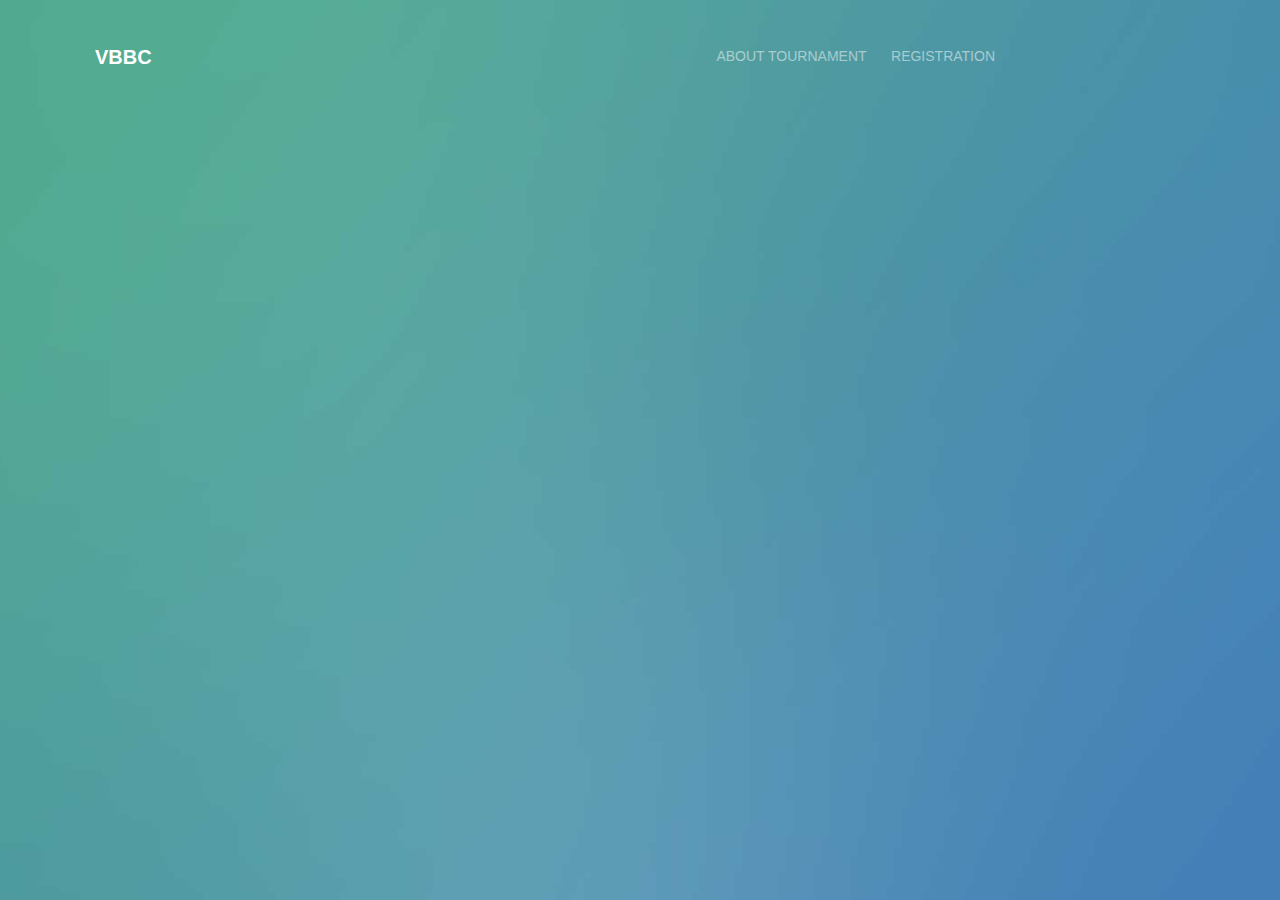
==== index.html @ a7084483 "test" ====
<!DOCTYPE HTML>
<html>
	<head>
	<meta charset="utf-8">
	<meta http-equiv="X-UA-Compatible" content="IE=edge">
	<title>VBBC &mdash; Vijayanagar Ball Badminton Club</title>
	<meta name="viewport" content="width=device-width, initial-scale=1">
	<meta name="description" content="Vijaynagar Ball Badminton Club" />
	<meta name="keywords" content="Vijaynagar, VBBC, Ball Badminton, Club, Vijayanagar Club, Hosahalli, Gandhi Maidan" />
	<meta name="author" content="www.vijaynagarbbc.com" />


	<!-- Animate.css -->
	<link rel="stylesheet" href="css/animate.css">
	<!-- Icomoon Icon Fonts-->
	<link rel="stylesheet" href="css/icomoon.css">
	<!-- Bootstrap  -->
	<link rel="stylesheet" href="css/bootstrap.css">

	<!-- Magnific Popup -->
	<link rel="stylesheet" href="css/magnific-popup.css">

	<!-- Owl Carousel  -->
	<link rel="stylesheet" href="css/owl.carousel.min.css">
	<link rel="stylesheet" href="css/owl.theme.default.min.css">

	<!-- Theme style  -->
	<link rel="stylesheet" href="css/style.css">

	<!-- Modernizr JS -->
	<script src="js/modernizr-2.6.2.min.js"></script>
	<!-- FOR IE9 below -->
	<!--[if lt IE 9]>
	<script src="js/respond.min.js"></script>
	<![endif]-->

	</head>
	<body>

	<div class="gtco-loader"></div>

	<div id="page">
	<nav class="gtco-nav" role="navigation">
		<div class="gtco-container">
			<div class="row">
				<div class="col-xs-2">
					<div id="gtco-logo"><a href="index.html">VBBC</a></div>
				</div>
				<div class="col-xs-8 text-right menu-1">
					<ul>
						<li class="active"><a href="index.html"></a></li>
						<li><a href="about.html">About Tournament</a></li>

						<li><a href="contact.html">Registration</a></li>
					</ul>
				</div>
			</div>
		</div>
	</nav>

	<header id="gtco-header" class="gtco-cover" role="banner" style="background-image:url(images/img_bg_1.jpg); height:100vh">
		<div class="gtco-container">
			<div class="row">
				<div class="col-md-8 col-md-offset-2 text-center">
					<div class="display-t">
						<div class="display-tc animate-box" data-animate-effect="fadeIn">
							<h1>Vijayanagar Ball Badminton Club</h1>
							<h2>cordially invite your team
							to participate  <br> in our State Level Invitation Tournament
						</h2>
							<p><a href="About.html" class="btn btn-default">About Tournament</a></p>
						</div>
					</div>
				</div>
			</div>
		</div>
	</header>


	<div class="gototop js-top">
		<a href="#" class="js-gotop"><i class="icon-arrow-up"></i></a>
	</div>

	<!-- jQuery -->
	<script src="js/jquery.min.js"></script>
	<!-- jQuery Easing -->
	<script src="js/jquery.easing.1.3.js"></script>
	<!-- Bootstrap -->
	<script src="js/bootstrap.min.js"></script>
	<!-- Waypoints -->
	<script src="js/jquery.waypoints.min.js"></script>
	<!-- Carousel -->
	<script src="js/owl.carousel.min.js"></script>
	<!-- countTo -->
	<script src="js/jquery.countTo.js"></script>
	<!-- Magnific Popup -->
	<script src="js/jquery.magnific-popup.min.js"></script>
	<script src="js/magnific-popup-options.js"></script>
	<!-- Main -->
	<script src="js/main.js"></script>

	</body>
</html>
---- css/icomoon.css ----
@font-face {
  font-family: 'icomoon';
  src:  url('../fonts/icomoon/icomoon.eot?6iuir');
  src:  url('../fonts/icomoon/icomoon.eot?6iuir#iefix') format('embedded-opentype'),
    url('../fonts/icomoon/icomoon.ttf?6iuir') format('truetype'),
    url('../fonts/icomoon/icomoon.woff?6iuir') format('woff'),
    url('../fonts/icomoon/icomoon.svg?6iuir#icomoon') format('svg');
  font-weight: normal;
  font-style: normal;
}

[class^="icon-"], [class*=" icon-"] {
  /* use !important to prevent issues with browser extensions that change fonts */
  font-family: 'icomoon' !important;
  speak: none;
  font-style: normal;
  font-weight: normal;
  font-variant: normal;
  text-transform: none;
  line-height: 1;

  /* Better Font Rendering =========== */
  -webkit-font-smoothing: antialiased;
  -moz-osx-font-smoothing: grayscale;
}

.icon-eye:before {
  content: "\e000";
}
.icon-paper-clip:before {
  content: "\e001";
}
.icon-mail:before {
  content: "\e002";
}
.icon-toggle:before {
  content: "\e003";
}
.icon-layout:before {
  content: "\e004";
}
.icon-link:before {
  content: "\e005";
}
.icon-bell:before {
  content: "\e006";
}
.icon-lock:before {
  content: "\e007";
}
.icon-unlock:before {
  content: "\e008";
}
.icon-ribbon:before {
  content: "\e009";
}
.icon-image:before {
  content: "\e010";
}
.icon-signal:before {
  content: "\e011";
}
.icon-target:before {
  content: "\e012";
}
.icon-clipboard:before {
  content: "\e013";
}
.icon-clock:before {
  content: "\e014";
}
.icon-watch:before {
  content: "\e015";
}
.icon-air-play:before {
  content: "\e016";
}
.icon-camera:before {
  content: "\e017";
}
.icon-video:before {
  content: "\e018";
}
.icon-disc:before {
  content: "\e019";
}
.icon-printer:before {
  content: "\e020";
}
.icon-monitor:before {
  content: "\e021";
}
.icon-server:before {
  content: "\e022";
}
.icon-cog:before {
  content: "\e023";
}
.icon-heart:before {
  content: "\e024";
}
.icon-paragraph:before {
  content: "\e025";
}
.icon-align-justify:before {
  content: "\e026";
}
.icon-align-left:before {
  content: "\e027";
}
.icon-align-center:before {
  content: "\e028";
}
.icon-align-right:before {
  content: "\e029";
}
.icon-book:before {
  content: "\e030";
}
.icon-layers:before {
  content: "\e031";
}
.icon-stack:before {
  content: "\e032";
}
.icon-stack-2:before {
  content: "\e033";
}
.icon-paper:before {
  content: "\e034";
}
.icon-paper-stack:before {
  content: "\e035";
}
.icon-search:before {
  content: "\e036";
}
.icon-zoom-in:before {
  content: "\e037";
}
.icon-zoom-out:before {
  content: "\e038";
}
.icon-reply:before {
  content: "\e039";
}
.icon-circle-plus:before {
  content: "\e040";
}
.icon-circle-minus:before {
  content: "\e041";
}
.icon-circle-check:before {
  content: "\e042";
}
.icon-circle-cross:before {
  content: "\e043";
}
.icon-square-plus:before {
  content: "\e044";
}
.icon-square-minus:before {
  content: "\e045";
}
.icon-square-check:before {
  content: "\e046";
}
.icon-square-cross:before {
  content: "\e047";
}
.icon-microphone:before {
  content: "\e048";
}
.icon-record:before {
  content: "\e049";
}
.icon-skip-back:before {
  content: "\e050";
}
.icon-rewind:before {
  content: "\e051";
}
.icon-play:before {
  content: "\e052";
}
.icon-pause:before {
  content: "\e053";
}
.icon-stop:before {
  content: "\e054";
}
.icon-fast-forward:before {
  content: "\e055";
}
.icon-skip-forward:before {
  content: "\e056";
}
.icon-shuffle:before {
  content: "\e057";
}
.icon-repeat:before {
  content: "\e058";
}
.icon-folder:before {
  content: "\e059";
}
.icon-umbrella:before {
  content: "\e060";
}
.icon-moon:before {
  content: "\e061";
}
.icon-thermometer:before {
  content: "\e062";
}
.icon-drop:before {
  content: "\e063";
}
.icon-sun:before {
  content: "\e064";
}
.icon-cloud:before {
  content: "\e065";
}
.icon-cloud-upload:before {
  content: "\e066";
}
.icon-cloud-download:before {
  content: "\e067";
}
.icon-upload:before {
  content: "\e068";
}
.icon-download:before {
  content: "\e069";
}
.icon-location:before {
  content: "\e070";
}
.icon-location-2:before {
  content: "\e071";
}
.icon-map:before {
  content: "\e072";
}
.icon-battery:before {
  content: "\e073";
}
.icon-head:before {
  content: "\e074";
}
.icon-briefcase:before {
  content: "\e075";
}
.icon-speech-bubble:before {
  content: "\e076";
}
.icon-anchor:before {
  content: "\e077";
}
.icon-globe:before {
  content: "\e078";
}
.icon-box:before {
  content: "\e079";
}
.icon-reload:before {
  content: "\e080";
}
.icon-share:before {
  content: "\e081";
}
.icon-marquee:before {
  content: "\e082";
}
.icon-marquee-plus:before {
  content: "\e083";
}
.icon-marquee-minus:before {
  content: "\e084";
}
.icon-tag:before {
  content: "\e085";
}
.icon-power:before {
  content: "\e086";
}
.icon-command:before {
  content: "\e087";
}
.icon-alt:before {
  content: "\e088";
}
.icon-esc:before {
  content: "\e089";
}
.icon-bar-graph:before {
  content: "\e090";
}
.icon-bar-graph-2:before {
  content: "\e091";
}
.icon-pie-graph:before {
  content: "\e092";
}
.icon-star:before {
  content: "\e093";
}
.icon-arrow-left:before {
  content: "\e094";
}
.icon-arrow-right:before {
  content: "\e095";
}
.icon-arrow-up:before {
  content: "\e096";
}
.icon-arrow-down:before {
  content: "\e097";
}
.icon-volume:before {
  content: "\e098";
}
.icon-mute:before {
  content: "\e099";
}
.icon-content-right:before {
  content: "\e100";
}
.icon-content-left:before {
  content: "\e101";
}
.icon-grid:before {
  content: "\e102";
}
.icon-grid-2:before {
  content: "\e103";
}
.icon-columns:before {
  content: "\e104";
}
.icon-loader:before {
  content: "\e105";
}
.icon-bag:before {
  content: "\e106";
}
.icon-ban:before {
  content: "\e107";
}
.icon-flag:before {
  content: "\e108";
}
.icon-trash:before {
  content: "\e109";
}
.icon-expand:before {
  content: "\e110";
}
.icon-contract:before {
  content: "\e111";
}
.icon-maximize:before {
  content: "\e112";
}
.icon-minimize:before {
  content: "\e113";
}
.icon-plus:before {
  content: "\e114";
}
.icon-minus:before {
  content: "\e115";
}
.icon-check:before {
  content: "\e116";
}
.icon-cross:before {
  content: "\e117";
}
.icon-move:before {
  content: "\e118";
}
.icon-delete:before {
  content: "\e119";
}
.icon-menu:before {
  content: "\e120";
}
.icon-archive:before {
  content: "\e121";
}
.icon-inbox:before {
  content: "\e122";
}
.icon-outbox:before {
  content: "\e123";
}
.icon-file:before {
  content: "\e124";
}
.icon-file-add:before {
  content: "\e125";
}
.icon-file-subtract:before {
  content: "\e126";
}
.icon-help:before {
  content: "\e127";
}
.icon-open:before {
  content: "\e128";
}
.icon-ellipsis:before {
  content: "\e129";
}
.icon-add-to-list:before {
  content: "\e900";
}
.icon-classic-computer:before {
  content: "\e901";
}
.icon-controller-fast-backward:before {
  content: "\e902";
}
.icon-creative-commons-attribution:before {
  content: "\e903";
}
.icon-creative-commons-noderivs:before {
  content: "\e904";
}
.icon-creative-commons-noncommercial-eu:before {
  content: "\e905";
}
.icon-creative-commons-noncommercial-us:before {
  content: "\e906";
}
.icon-creative-commons-public-domain:before {
  content: "\e907";
}
.icon-creative-commons-remix:before {
  content: "\e908";
}
.icon-creative-commons-share:before {
  content: "\e909";
}
.icon-creative-commons-sharealike:before {
  content: "\e90a";
}
.icon-creative-commons:before {
  content: "\e90b";
}
.icon-document-landscape:before {
  content: "\e90c";
}
.icon-remove-user:before {
  content: "\e90d";
}
.icon-warning:before {
  content: "\e90e";
}
.icon-arrow-bold-down:before {
  content: "\e90f";
}
.icon-arrow-bold-left:before {
  content: "\e910";
}
.icon-arrow-bold-right:before {
  content: "\e911";
}
.icon-arrow-bold-up:before {
  content: "\e912";
}
.icon-arrow-down2:before {
  content: "\e913";
}
.icon-arrow-left2:before {
  content: "\e914";
}
.icon-arrow-long-down:before {
  content: "\e915";
}
.icon-arrow-long-left:before {
  content: "\e916";
}
.icon-arrow-long-right:before {
  content: "\e917";
}
.icon-arrow-long-up:before {
  content: "\e918";
}
.icon-arrow-right2:before {
  content: "\e919";
}
.icon-arrow-up2:before {
  content: "\e91a";
}
.icon-arrow-with-circle-down:before {
  content: "\e91b";
}
.icon-arrow-with-circle-left:before {
  content: "\e91c";
}
.icon-arrow-with-circle-right:before {
  content: "\e91d";
}
.icon-arrow-with-circle-up:before {
  content: "\e91e";
}
.icon-bookmark:before {
  content: "\e91f";
}
.icon-bookmarks:before {
  content: "\e920";
}
.icon-chevron-down:before {
  content: "\e921";
}
.icon-chevron-left:before {
  content: "\e922";
}
.icon-chevron-right:before {
  content: "\e923";
}
.icon-chevron-small-down:before {
  content: "\e924";
}
.icon-chevron-small-left:before {
  content: "\e925";
}
.icon-chevron-small-right:before {
  content: "\e926";
}
.icon-chevron-small-up:before {
  content: "\e927";
}
.icon-chevron-thin-down:before {
  content: "\e928";
}
.icon-chevron-thin-left:before {
  content: "\e929";
}
.icon-chevron-thin-right:before {
  content: "\e92a";
}
.icon-chevron-thin-up:before {
  content: "\e92b";
}
.icon-chevron-up:before {
  content: "\e92c";
}
.icon-chevron-with-circle-down:before {
  content: "\e92d";
}
.icon-chevron-with-circle-left:before {
  content: "\e92e";
}
.icon-chevron-with-circle-right:before {
  content: "\e92f";
}
.icon-chevron-with-circle-up:before {
  content: "\e930";
}
.icon-cloud2:before {
  content: "\e931";
}
.icon-controller-fast-forward:before {
  content: "\e932";
}
.icon-controller-jump-to-start:before {
  content: "\e933";
}
.icon-controller-next:before {
  content: "\e934";
}
.icon-controller-paus:before {
  content: "\e935";
}
.icon-controller-play:before {
  content: "\e936";
}
.icon-controller-record:before {
  content: "\e937";
}
.icon-controller-stop:before {
  content: "\e938";
}
.icon-controller-volume:before {
  content: "\e939";
}
.icon-dot-single:before {
  content: "\e93a";
}
.icon-dots-three-horizontal:before {
  content: "\e93b";
}
.icon-dots-three-vertical:before {
  content: "\e93c";
}
.icon-dots-two-horizontal:before {
  content: "\e93d";
}
.icon-dots-two-vertical:before {
  content: "\e93e";
}
.icon-download2:before {
  content: "\e93f";
}
.icon-emoji-flirt:before {
  content: "\e940";
}
.icon-flow-branch:before {
  content: "\e941";
}
.icon-flow-cascade:before {
  content: "\e942";
}
.icon-flow-line:before {
  content: "\e943";
}
.icon-flow-parallel:before {
  content: "\e944";
}
.icon-flow-tree:before {
  content: "\e945";
}
.icon-install:before {
  content: "\e946";
}
.icon-layers2:before {
  content: "\e947";
}
.icon-open-book:before {
  content: "\e948";
}
.icon-resize-100:before {
  content: "\e949";
}
.icon-resize-full-screen:before {
  content: "\e94a";
}
.icon-save:before {
  content: "\e94b";
}
.icon-select-arrows:before {
  content: "\e94c";
}
.icon-sound-mute:before {
  content: "\e94d";
}
.icon-sound:before {
  content: "\e94e";
}
.icon-trash2:before {
  content: "\e94f";
}
.icon-triangle-down:before {
  content: "\e950";
}
.icon-triangle-left:before {
  content: "\e951";
}
.icon-triangle-right:before {
  content: "\e952";
}
.icon-triangle-up:before {
  content: "\e953";
}
.icon-uninstall:before {
  content: "\e954";
}
.icon-upload-to-cloud:before {
  content: "\e955";
}
.icon-upload2:before {
  content: "\e956";
}
.icon-add-user:before {
  content: "\e957";
}
.icon-address:before {
  content: "\e958";
}
.icon-adjust:before {
  content: "\e959";
}
.icon-air:before {
  content: "\e95a";
}
.icon-aircraft-landing:before {
  content: "\e95b";
}
.icon-aircraft-take-off:before {
  content: "\e95c";
}
.icon-aircraft:before {
  content: "\e95d";
}
.icon-align-bottom:before {
  content: "\e95e";
}
.icon-align-horizontal-middle:before {
  content: "\e95f";
}
.icon-align-left2:before {
  content: "\e960";
}
.icon-align-right2:before {
  content: "\e961";
}
.icon-align-top:before {
  content: "\e962";
}
.icon-align-vertical-middle:before {
  content: "\e963";
}
.icon-archive2:before {
  content: "\e964";
}
.icon-area-graph:before {
  content: "\e965";
}
.icon-attachment:before {
  content: "\e966";
}
.icon-awareness-ribbon:before {
  content: "\e967";
}
.icon-back-in-time:before {
  content: "\e968";
}
.icon-back:before {
  content: "\e969";
}
.icon-bar-graph2:before {
  content: "\e96a";
}
.icon-battery2:before {
  content: "\e96b";
}
.icon-beamed-note:before {
  content: "\e96c";
}
.icon-bell2:before {
  content: "\e96d";
}
.icon-blackboard:before {
  content: "\e96e";
}
.icon-block:before {
  content: "\e96f";
}
.icon-book2:before {
  content: "\e970";
}
.icon-bowl:before {
  content: "\e971";
}
.icon-box2:before {
  content: "\e972";
}
.icon-briefcase2:before {
  content: "\e973";
}
.icon-browser:before {
  content: "\e974";
}
.icon-brush:before {
  content: "\e975";
}
.icon-bucket:before {
  content: "\e976";
}
.icon-cake:before {
  content: "\e977";
}
.icon-calculator:before {
  content: "\e978";
}
.icon-calendar:before {
  content: "\e979";
}
.icon-camera2:before {
  content: "\e97a";
}
.icon-ccw:before {
  content: "\e97b";
}
.icon-chat:before {
  content: "\e97c";
}
.icon-check2:before {
  content: "\e97d";
}
.icon-circle-with-cross:before {
  content: "\e97e";
}
.icon-circle-with-minus:before {
  content: "\e97f";
}
.icon-circle-with-plus:before {
  content: "\e980";
}
.icon-circle:before {
  content: "\e981";
}
.icon-circular-graph:before {
  content: "\e982";
}
.icon-clapperboard:before {
  content: "\e983";
}
.icon-clipboard2:before {
  content: "\e984";
}
.icon-clock2:before {
  content: "\e985";
}
.icon-code:before {
  content: "\e986";
}
.icon-cog2:before {
  content: "\e987";
}
.icon-colours:before {
  content: "\e988";
}
.icon-compass:before {
  content: "\e989";
}
.icon-copy:before {
  content: "\e98a";
}
.icon-credit-card:before {
  content: "\e98b";
}
.icon-credit:before {
  content: "\e98c";
}
.icon-cross2:before {
  content: "\e98d";
}
.icon-cup:before {
  content: "\e98e";
}
.icon-cw:before {
  content: "\e98f";
}
.icon-cycle:before {
  content: "\e990";
}
.icon-database:before {
  content: "\e991";
}
.icon-dial-pad:before {
  content: "\e992";
}
.icon-direction:before {
  content: "\e993";
}
.icon-document:before {
  content: "\e994";
}
.icon-documents:before {
  content: "\e995";
}
.icon-drink:before {
  content: "\e996";
}
.icon-drive:before {
  content: "\e997";
}
.icon-drop2:before {
  content: "\e998";
}
.icon-edit:before {
  content: "\e999";
}
.icon-email:before {
  content: "\e99a";
}
.icon-emoji-happy:before {
  content: "\e99b";
}
.icon-emoji-neutral:before {
  content: "\e99c";
}
.icon-emoji-sad:before {
  content: "\e99d";
}
.icon-erase:before {
  content: "\e99e";
}
.icon-eraser:before {
  content: "\e99f";
}
.icon-export:before {
  content: "\e9a0";
}
.icon-eye2:before {
  content: "\e9a1";
}
.icon-feather:before {
  content: "\e9a2";
}
.icon-flag2:before {
  content: "\e9a3";
}
.icon-flash:before {
  content: "\e9a4";
}
.icon-flashlight:before {
  content: "\e9a5";
}
.icon-flat-brush:before {
  content: "\e9a6";
}
.icon-folder-images:before {
  content: "\e9a7";
}
.icon-folder-music:before {
  content: "\e9a8";
}
.icon-folder-video:before {
  content: "\e9a9";
}
.icon-folder2:before {
  content: "\e9aa";
}
.icon-forward:before {
  content: "\e9ab";
}
.icon-funnel:before {
  content: "\e9ac";
}
.icon-game-controller:before {
  content: "\e9ad";
}
.icon-gauge:before {
  content: "\e9ae";
}
.icon-globe2:before {
  content: "\e9af";
}
.icon-graduation-cap:before {
  content: "\e9b0";
}
.icon-grid2:before {
  content: "\e9b1";
}
.icon-hair-cross:before {
  content: "\e9b2";
}
.icon-hand:before {
  content: "\e9b3";
}
.icon-heart-outlined:before {
  content: "\e9b4";
}
.icon-heart2:before {
  content: "\e9b5";
}
.icon-help-with-circle:before {
  content: "\e9b6";
}
.icon-help2:before {
  content: "\e9b7";
}
.icon-home:before {
  content: "\e9b8";
}
.icon-hour-glass:before {
  content: "\e9b9";
}
.icon-image-inverted:before {
  content: "\e9ba";
}
.icon-image2:before {
  content: "\e9bb";
}
.icon-images:before {
  content: "\e9bc";
}
.icon-inbox2:before {
  content: "\e9bd";
}
.icon-infinity:before {
  content: "\e9be";
}
.icon-info-with-circle:before {
  content: "\e9bf";
}
.icon-info:before {
  content: "\e9c0";
}
.icon-key:before {
  content: "\e9c1";
}
.icon-keyboard:before {
  content: "\e9c2";
}
.icon-lab-flask:before {
  content: "\e9c3";
}
.icon-landline:before {
  content: "\e9c4";
}
.icon-language:before {
  content: "\e9c5";
}
.icon-laptop:before {
  content: "\e9c6";
}
.icon-leaf:before {
  content: "\e9c7";
}
.icon-level-down:before {
  content: "\e9c8";
}
.icon-level-up:before {
  content: "\e9c9";
}
.icon-lifebuoy:before {
  content: "\e9ca";
}
.icon-light-bulb:before {
  content: "\e9cb";
}
.icon-light-down:before {
  content: "\e9cc";
}
.icon-light-up:before {
  content: "\e9cd";
}
.icon-line-graph:before {
  content: "\e9ce";
}
.icon-link2:before {
  content: "\e9cf";
}
.icon-list:before {
  content: "\e9d0";
}
.icon-location-pin:before {
  content: "\e9d1";
}
.icon-location2:before {
  content: "\e9d2";
}
.icon-lock-open:before {
  content: "\e9d3";
}
.icon-lock2:before {
  content: "\e9d4";
}
.icon-log-out:before {
  content: "\e9d5";
}
.icon-login:before {
  content: "\e9d6";
}
.icon-loop:before {
  content: "\e9d7";
}
.icon-magnet:before {
  content: "\e9d8";
}
.icon-magnifying-glass:before {
  content: "\e9d9";
}
.icon-mail2:before {
  content: "\e9da";
}
.icon-man:before {
  content: "\e9db";
}
.icon-map2:before {
  content: "\e9dc";
}
.icon-mask:before {
  content: "\e9dd";
}
.icon-medal:before {
  content: "\e9de";
}
.icon-megaphone:before {
  content: "\e9df";
}
.icon-menu2:before {
  content: "\e9e0";
}
.icon-message:before {
  content: "\e9e1";
}
.icon-mic:before {
  content: "\e9e2";
}
.icon-minus2:before {
  content: "\e9e3";
}
.icon-mobile:before {
  content: "\e9e4";
}
.icon-modern-mic:before {
  content: "\e9e5";
}
.icon-moon2:before {
  content: "\e9e6";
}
.icon-mouse:before {
  content: "\e9e7";
}
.icon-music:before {
  content: "\e9e8";
}
.icon-network:before {
  content: "\e9e9";
}
.icon-new-message:before {
  content: "\e9ea";
}
.icon-new:before {
  content: "\e9eb";
}
.icon-news:before {
  content: "\e9ec";
}
.icon-note:before {
  content: "\e9ed";
}
.icon-notification:before {
  content: "\e9ee";
}
.icon-old-mobile:before {
  content: "\e9ef";
}
.icon-old-phone:before {
  content: "\e9f0";
}
.icon-palette:before {
  content: "\e9f1";
}
.icon-paper-plane:before {
  content: "\e9f2";
}
.icon-pencil:before {
  content: "\e9f3";
}
.icon-phone:before {
  content: "\e9f4";
}
.icon-pie-chart:before {
  content: "\e9f5";
}
.icon-pin:before {
  content: "\e9f6";
}
.icon-plus2:before {
  content: "\e9f7";
}
.icon-popup:before {
  content: "\e9f8";
}
.icon-power-plug:before {
  content: "\e9f9";
}
.icon-price-ribbon:before {
  content: "\e9fa";
}
.icon-price-tag:before {
  content: "\e9fb";
}
.icon-print:before {
  content: "\e9fc";
}
.icon-progress-empty:before {
  content: "\e9fd";
}
.icon-progress-full:before {
  content: "\e9fe";
}
.icon-progress-one:before {
  content: "\e9ff";
}
.icon-progress-two:before {
  content: "\ea00";
}
.icon-publish:before {
  content: "\ea01";
}
.icon-quote:before {
  content: "\ea02";
}
.icon-radio:before {
  content: "\ea03";
}
.icon-reply-all:before {
  content: "\ea04";
}
.icon-reply2:before {
  content: "\ea05";
}
.icon-retweet:before {
  content: "\ea06";
}
.icon-rocket:before {
  content: "\ea07";
}
.icon-round-brush:before {
  content: "\ea08";
}
.icon-rss:before {
  content: "\ea09";
}
.icon-ruler:before {
  content: "\ea0a";
}
.icon-scissors:before {
  content: "\ea0b";
}
.icon-share-alternitive:before {
  content: "\ea0c";
}
.icon-share2:before {
  content: "\ea0d";
}
.icon-shareable:before {
  content: "\ea0e";
}
.icon-shield:before {
  content: "\ea0f";
}
.icon-shop:before {
  content: "\ea10";
}
.icon-shopping-bag:before {
  content: "\ea11";
}
.icon-shopping-basket:before {
  content: "\ea12";
}
.icon-shopping-cart:before {
  content: "\ea13";
}
.icon-shuffle2:before {
  content: "\ea14";
}
.icon-signal2:before {
  content: "\ea15";
}
.icon-sound-mix:before {
  content: "\ea16";
}
.icon-sports-club:before {
  content: "\ea17";
}
.icon-spreadsheet:before {
  content: "\ea18";
}
.icon-squared-cross:before {
  content: "\ea19";
}
.icon-squared-minus:before {
  content: "\ea1a";
}
.icon-squared-plus:before {
  content: "\ea1b";
}
.icon-star-outlined:before {
  content: "\ea1c";
}
.icon-star2:before {
  content: "\ea1d";
}
.icon-stopwatch:before {
  content: "\ea1e";
}
.icon-suitcase:before {
  content: "\ea1f";
}
.icon-swap:before {
  content: "\ea20";
}
.icon-sweden:before {
  content: "\ea21";
}
.icon-switch:before {
  content: "\ea22";
}
.icon-tablet:before {
  content: "\ea23";
}
.icon-tag2:before {
  content: "\ea24";
}
.icon-text-document-inverted:before {
  content: "\ea25";
}
.icon-text-document:before {
  content: "\ea26";
}
.icon-text:before {
  content: "\ea27";
}
.icon-thermometer2:before {
  content: "\ea28";
}
.icon-thumbs-down:before {
  content: "\ea29";
}
.icon-thumbs-up:before {
  content: "\ea2a";
}
.icon-thunder-cloud:before {
  content: "\ea2b";
}
.icon-ticket:before {
  content: "\ea2c";
}
.icon-time-slot:before {
  content: "\ea2d";
}
.icon-tools:before {
  content: "\ea2e";
}
.icon-traffic-cone:before {
  content: "\ea2f";
}
.icon-tree:before {
  content: "\ea30";
}
.icon-trophy:before {
  content: "\ea31";
}
.icon-tv:before {
  content: "\ea32";
}
.icon-typing:before {
  content: "\ea33";
}
.icon-unread:before {
  content: "\ea34";
}
.icon-untag:before {
  content: "\ea35";
}
.icon-user:before {
  content: "\ea36";
}
.icon-users:before {
  content: "\ea37";
}
.icon-v-card:before {
  content: "\ea38";
}
.icon-video2:before {
  content: "\ea39";
}
.icon-vinyl:before {
  content: "\ea3a";
}
.icon-voicemail:before {
  content: "\ea3b";
}
.icon-wallet:before {
  content: "\ea3c";
}
.icon-water:before {
  content: "\ea3d";
}
.icon-px-with-circle:before {
  content: "\ea3e";
}
.icon-px:before {
  content: "\ea3f";
}
.icon-basecamp:before {
  content: "\ea40";
}
.icon-behance:before {
  content: "\ea41";
}
.icon-creative-cloud:before {
  content: "\ea42";
}
.icon-dropbox:before {
  content: "\ea43";
}
.icon-evernote:before {
  content: "\ea44";
}
.icon-flattr:before {
  content: "\ea45";
}
.icon-foursquare:before {
  content: "\ea46";
}
.icon-google-drive:before {
  content: "\ea47";
}
.icon-google-hangouts:before {
  content: "\ea48";
}
.icon-grooveshark:before {
  content: "\ea49";
}
.icon-icloud:before {
  content: "\ea4a";
}
.icon-mixi:before {
  content: "\ea4b";
}
.icon-onedrive:before {
  content: "\ea4c";
}
.icon-paypal:before {
  content: "\ea4d";
}
.icon-picasa:before {
  content: "\ea4e";
}
.icon-qq:before {
  content: "\ea4f";
}
.icon-rdio-with-circle:before {
  content: "\ea50";
}
.icon-renren:before {
  content: "\ea51";
}
.icon-scribd:before {
  content: "\ea52";
}
.icon-sina-weibo:before {
  content: "\ea53";
}
.icon-skype-with-circle:before {
  content: "\ea54";
}
.icon-skype:before {
  content: "\ea55";
}
.icon-slideshare:before {
  content: "\ea56";
}
.icon-smashing:before {
  content: "\ea57";
}
.icon-soundcloud:before {
  content: "\ea58";
}
.icon-spotify-with-circle:before {
  content: "\ea59";
}
.icon-spotify:before {
  content: "\ea5a";
}
.icon-swarm:before {
  content: "\ea5b";
}
.icon-vine-with-circle:before {
  content: "\ea5c";
}
.icon-vine:before {
  content: "\ea5d";
}
.icon-vk-alternitive:before {
  content: "\ea5e";
}
.icon-vk-with-circle:before {
  content: "\ea5f";
}
.icon-vk:before {
  content: "\ea60";
}
.icon-xing-with-circle:before {
  content: "\ea61";
}
.icon-xing:before {
  content: "\ea62";
}
.icon-yelp:before {
  content: "\ea63";
}
.icon-dribbble-with-circle:before {
  content: "\ea64";
}
.icon-dribbble:before {
  content: "\ea65";
}
.icon-facebook-with-circle:before {
  content: "\ea66";
}
.icon-facebook:before {
  content: "\ea67";
}
.icon-flickr-with-circle:before {
  content: "\ea68";
}
.icon-flickr:before {
  content: "\ea69";
}
.icon-github-with-circle:before {
  content: "\ea6a";
}
.icon-github:before {
  content: "\ea6b";
}
.icon-google-with-circle:before {
  content: "\ea6c";
}
.icon-google:before {
  content: "\ea6d";
}
.icon-instagram-with-circle:before {
  content: "\ea6e";
}
.icon-instagram:before {
  content: "\ea6f";
}
.icon-lastfm-with-circle:before {
  content: "\ea70";
}
.icon-lastfm:before {
  content: "\ea71";
}
.icon-linkedin-with-circle:before {
  content: "\ea72";
}
.icon-linkedin:before {
  content: "\ea73";
}
.icon-pinterest-with-circle:before {
  content: "\ea74";
}
.icon-pinterest:before {
  content: "\ea75";
}
.icon-rdio:before {
  content: "\ea76";
}
.icon-stumbleupon-with-circle:before {
  content: "\ea77";
}
.icon-stumbleupon:before {
  content: "\ea78";
}
.icon-tumblr-with-circle:before {
  content: "\ea79";
}
.icon-tumblr:before {
  content: "\ea7a";
}
.icon-twitter-with-circle:before {
  content: "\ea7b";
}
.icon-twitter:before {
  content: "\ea7c";
}
.icon-vimeo-with-circle:before {
  content: "\ea7d";
}
.icon-vimeo:before {
  content: "\ea7e";
}
.icon-youtube-with-circle:before {
  content: "\ea7f";
}
.icon-youtube:before {
  content: "\ea80";
}
---- css/style.css ----
@font-face {
  font-family: 'icomoon';
  src: url("../fonts/icomoon/icomoon.eot?srf3rx");
  src: url("../fonts/icomoon/icomoon.eot?srf3rx#iefix") format("embedded-opentype"), url("../fonts/icomoon/icomoon.ttf?srf3rx") format("truetype"), url("../fonts/icomoon/icomoon.woff?srf3rx") format("woff"), url("../fonts/icomoon/icomoon.svg?srf3rx#icomoon") format("svg");
  font-weight: normal;
  font-style: normal;
}
/* =======================================================
*
* 	Template Style 
*
* ======================================================= */
body {
  font-family: "Work Sans", Arial, sans-serif;
  font-weight: 400;
  font-size: 16px;
  line-height: 1.7;
  color: #828282;
  background: #fff;
}

#page {
  position: relative;
  overflow-x: hidden;
  width: 100%;
  height: 100%;
  -webkit-transition: 0.5s;
  -o-transition: 0.5s;
  transition: 0.5s;
}
.offcanvas #page {
  overflow: hidden;
  position: absolute;
}
.offcanvas #page:after {
  -webkit-transition: 2s;
  -o-transition: 2s;
  transition: 2s;
  position: absolute;
  top: 0;
  right: 0;
  bottom: 0;
  left: 0;
  z-index: 101;
  background: rgba(0, 0, 0, 0.7);
  content: "";
}

a {
  color: #52d3aa;
  -webkit-transition: 0.5s;
  -o-transition: 0.5s;
  transition: 0.5s;
}
a:hover, a:active, a:focus {
  color: #52d3aa;
  outline: none;
  text-decoration: none;
}

p {
  margin-bottom: 20px;
}

h1, h2, h3, h4, h5, h6, figure {
  color: #000;
  font-family: "Work Sans", Arial, sans-serif;
  font-weight: 400;
  margin: 0 0 20px 0;
}

::-webkit-selection {
  color: #fff;
  background: #52d3aa;
}

::-moz-selection {
  color: #fff;
  background: #52d3aa;
}

::selection {
  color: #fff;
  background: #52d3aa;
}

.gtco-container {
  max-width: 1140px;
  position: relative;
  margin: 0 auto;
  padding-left: 15px;
  padding-right: 15px;
}

.gtco-nav {
  position: absolute;
  top: 0;
  margin: 0;
  padding: 0;
  width: 100%;
  padding: 40px 0;
  z-index: 1001;
}
@media screen and (max-width: 768px) {
  .gtco-nav {
    padding: 20px 0;
  }
}
.gtco-nav #gtco-logo {
  font-size: 20px;
  margin: 0;
  padding: 0;
  text-transform: uppercase;
  font-weight: bold;
}
.gtco-nav a {
  padding: 5px 10px;
  color: #fff;
}
@media screen and (max-width: 768px) {
  .gtco-nav .menu-1, .gtco-nav .menu-2 {
    display: none;
  }
}
.gtco-nav ul {
  padding: 0;
  margin: 2px 0 0 0;
}
.gtco-nav ul li {
  padding: 0;
  margin: 0;
  list-style: none;
  display: inline;
}
.gtco-nav ul li a {
  font-size: 14px;
  padding: 30px 10px;
  text-transform: uppercase;
  color: rgba(255, 255, 255, 0.5);
  -webkit-transition: 0.5s;
  -o-transition: 0.5s;
  transition: 0.5s;
}
.gtco-nav ul li a:hover, .gtco-nav ul li a:focus, .gtco-nav ul li a:active {
  color: white;
}
.gtco-nav ul li.has-dropdown {
  position: relative;
}
.gtco-nav ul li.has-dropdown .dropdown {
  width: 130px;
  -webkit-box-shadow: 0px 14px 33px -9px rgba(0, 0, 0, 0.75);
  -moz-box-shadow: 0px 14px 33px -9px rgba(0, 0, 0, 0.75);
  box-shadow: 0px 14px 33px -9px rgba(0, 0, 0, 0.75);
  z-index: 1002;
  visibility: hidden;
  opacity: 0;
  position: absolute;
  top: 40px;
  left: 0;
  text-align: left;
  background: #fff;
  padding: 20px;
  -webkit-border-radius: 4px;
  -moz-border-radius: 4px;
  -ms-border-radius: 4px;
  border-radius: 4px;
  -webkit-transition: 0s;
  -o-transition: 0s;
  transition: 0s;
}
.gtco-nav ul li.has-dropdown .dropdown:before {
  bottom: 100%;
  left: 40px;
  border: solid transparent;
  content: " ";
  height: 0;
  width: 0;
  position: absolute;
  pointer-events: none;
  border-bottom-color: #fff;
  border-width: 8px;
  margin-left: -8px;
}
.gtco-nav ul li.has-dropdown .dropdown li {
  display: block;
  margin-bottom: 7px;
}
.gtco-nav ul li.has-dropdown .dropdown li:last-child {
  margin-bottom: 0;
}
.gtco-nav ul li.has-dropdown .dropdown li a {
  padding: 2px 0;
  display: block;
  color: #999999;
  line-height: 1.2;
  text-transform: none;
  font-size: 15px;
}
.gtco-nav ul li.has-dropdown .dropdown li a:hover {
  color: #000;
}
.gtco-nav ul li.has-dropdown:hover a, .gtco-nav ul li.has-dropdown:focus a {
  color: #fff;
}
.gtco-nav ul li.btn-cta a {
  color: #52d3aa;
}
.gtco-nav ul li.btn-cta a span {
  background: #fff;
  padding: 4px 20px;
  display: -moz-inline-stack;
  display: inline-block;
  zoom: 1;
  *display: inline;
  -webkit-transition: 0.3s;
  -o-transition: 0.3s;
  transition: 0.3s;
  -webkit-border-radius: 100px;
  -moz-border-radius: 100px;
  -ms-border-radius: 100px;
  border-radius: 100px;
}
.gtco-nav ul li.btn-cta a:hover span {
  -webkit-box-shadow: 0px 14px 20px -9px rgba(0, 0, 0, 0.75);
  -moz-box-shadow: 0px 14px 20px -9px rgba(0, 0, 0, 0.75);
  box-shadow: 0px 14px 20px -9px rgba(0, 0, 0, 0.75);
}
.gtco-nav ul li.active > a {
  color: #fff !important;
}

#gtco-header,
#gtco-counter,
.gtco-bg {
  background-size: cover;
  background-position: top center;
  background-repeat: no-repeat;
  position: relative;
}

.gtco-bg {
  background-position: center center;
  width: 100%;
  float: left;
  position: relative;
}

.gtco-video {
  height: 450px;
  overflow: hidden;
  -webkit-border-radius: 7px;
  -moz-border-radius: 7px;
  -ms-border-radius: 7px;
  border-radius: 7px;
}
.gtco-video a {
  z-index: 1001;
  position: absolute;
  top: 50%;
  left: 50%;
  margin-top: -45px;
  margin-left: -45px;
  width: 90px;
  height: 90px;
  display: table;
  text-align: center;
  background: #fff;
  -webkit-box-shadow: 0px 14px 30px -15px rgba(0, 0, 0, 0.75);
  -moz-box-shadow: 0px 14px 30px -15px rgba(0, 0, 0, 0.75);
  box-shadow: 0px 14px 30px -15px rgba(0, 0, 0, 0.75);
  -webkit-border-radius: 50%;
  -moz-border-radius: 50%;
  -ms-border-radius: 50%;
  border-radius: 50%;
}
.gtco-video a i {
  text-align: center;
  display: table-cell;
  vertical-align: middle;
  font-size: 40px;
}
.gtco-video .overlay {
  position: absolute;
  top: 0;
  left: 0;
  right: 0;
  bottom: 0;
  background: rgba(0, 0, 0, 0.5);
  -webkit-transition: 0.5s;
  -o-transition: 0.5s;
  transition: 0.5s;
}
.gtco-video:hover .overlay {
  background: rgba(0, 0, 0, 0.7);
}
.gtco-video:hover a {
  position: relative;
  -webkit-transform: scale(1.2);
  -moz-transform: scale(1.2);
  -ms-transform: scale(1.2);
  -o-transform: scale(1.2);
  transform: scale(1.2);
}

.gtco-cover {
  height: 900px;
  background-size: cover;
  background-position: top center;
  background-repeat: no-repeat;
  position: relative;
  float: left;
  width: 100%;
}
.gtco-cover .overlay {
  z-index: 1;
  position: absolute;
  bottom: 0;
  top: 0;
  left: 0;
  right: 0;
  background: rgba(0, 0, 0, 0.4);
}
.gtco-cover > .gtco-container {
  position: relative;
  z-index: 10;
}
@media screen and (max-width: 768px) {
  .gtco-cover {
    height: 600px;
  }
}
.gtco-cover .display-t,
.gtco-cover .display-tc {
  height: 900px;
  display: table;
  width: 100%;
}
@media screen and (max-width: 768px) {
  .gtco-cover .display-t,
  .gtco-cover .display-tc {
    height: 600px;
  }
}
.gtco-cover.gtco-cover-sm {
  height: 600px;
}
@media screen and (max-width: 768px) {
  .gtco-cover.gtco-cover-sm {
    height: 400px;
  }
}
.gtco-cover.gtco-cover-sm .display-t,
.gtco-cover.gtco-cover-sm .display-tc {
  height: 600px;
  display: table;
  width: 100%;
}
@media screen and (max-width: 768px) {
  .gtco-cover.gtco-cover-sm .display-t,
  .gtco-cover.gtco-cover-sm .display-tc {
    height: 400px;
  }
}

#gtco-counter {
  height: 500px;
}
#gtco-counter .display-t,
#gtco-counter .display-tc {
  height: 500px;
  display: table;
  width: 100%;
}
@media screen and (max-width: 768px) {
  #gtco-counter {
    height: inherit;
    padding: 7em 0;
  }
  #gtco-counter .display-t,
  #gtco-counter .display-tc {
    height: inherit;
  }
}

.gtco-staff {
  text-align: center;
  margin-bottom: 30px;
}
.gtco-staff img {
  width: 100px;
  margin-bottom: 20px;
  -webkit-border-radius: 50%;
  -moz-border-radius: 50%;
  -ms-border-radius: 50%;
  border-radius: 50%;
}
.gtco-staff h3 {
  font-size: 24px;
  margin-bottom: 5px;
}
.gtco-staff p {
  margin-bottom: 30px;
}
.gtco-staff .role {
  color: #bfbfbf;
  margin-bottom: 30px;
  font-weight: normal;
  display: block;
}

.gtco-social-icons {
  margin: 0;
  padding: 0;
}
.gtco-social-icons li {
  margin: 0;
  padding: 0;
  list-style: none;
  display: -moz-inline-stack;
  display: inline-block;
  zoom: 1;
  *display: inline;
}
.gtco-social-icons li a {
  display: -moz-inline-stack;
  display: inline-block;
  zoom: 1;
  *display: inline;
  color: #52d3aa;
  padding-left: 10px;
  padding-right: 10px;
}
.gtco-social-icons li a i {
  font-size: 20px;
}

.gtco-contact-info ul {
  padding: 0;
  margin: 0;
}
.gtco-contact-info ul li {
  padding: 0 0 0 50px;
  margin: 0 0 30px 0;
  list-style: none;
  position: relative;
}
.gtco-contact-info ul li:before {
  color: #52d3aa;
  position: absolute;
  left: 0;
  top: .05em;
  font-family: 'icomoon';
  speak: none;
  font-style: normal;
  font-weight: normal;
  font-variant: normal;
  text-transform: none;
  line-height: 1;
  /* Better Font Rendering =========== */
  -webkit-font-smoothing: antialiased;
  -moz-osx-font-smoothing: grayscale;
}
.gtco-contact-info ul li.address:before {
  font-size: 30px;
  content: "\e9d1";
}
.gtco-contact-info ul li.phone:before {
  font-size: 23px;
  content: "\e9f4";
}
.gtco-contact-info ul li.email:before {
  font-size: 23px;
  content: "\e9da";
}
.gtco-contact-info ul li.url:before {
  font-size: 23px;
  content: "\e9af";
}

form label {
  font-weight: normal !important;
}

#gtco-header .display-tc,
#gtco-counter .display-tc,
.gtco-cover .display-tc {
  display: table-cell !important;
  vertical-align: middle;
}
#gtco-header .display-tc h1, #gtco-header .display-tc h2,
#gtco-counter .display-tc h1,
#gtco-counter .display-tc h2,
.gtco-cover .display-tc h1,
.gtco-cover .display-tc h2 {
  margin: 0;
  padding: 0;
  color: white;
  text-transform: uppercase;
}
#gtco-header .display-tc h1,
#gtco-counter .display-tc h1,
.gtco-cover .display-tc h1 {
  margin-bottom: 0px;
  font-size: 70px;
  line-height: 1.5;
}
@media screen and (max-width: 768px) {
  #gtco-header .display-tc h1,
  #gtco-counter .display-tc h1,
  .gtco-cover .display-tc h1 {
    font-size: 40px;
  }
}
#gtco-header .display-tc h2,
#gtco-counter .display-tc h2,
.gtco-cover .display-tc h2 {
  font-size: 20px;
  line-height: 1.5;
  margin-bottom: 30px;
}
#gtco-header .display-tc .btn,
#gtco-counter .display-tc .btn,
.gtco-cover .display-tc .btn {
  padding: 15px 30px;
  background: #fff !important;
  color: #52d3aa;
  border: none !important;
  font-size: 18px;
  text-transform: uppercase;
}
#gtco-header .display-tc .btn:hover,
#gtco-counter .display-tc .btn:hover,
.gtco-cover .display-tc .btn:hover {
  background: #fff !important;
  -webkit-box-shadow: 0px 14px 30px -15px rgba(0, 0, 0, 0.75) !important;
  -moz-box-shadow: 0px 14px 30px -15px rgba(0, 0, 0, 0.75) !important;
  box-shadow: 0px 14px 30px -15px rgba(0, 0, 0, 0.75) !important;
}

#gtco-counter {
  text-align: center;
}
#gtco-counter .counter {
  font-size: 50px;
  margin-bottom: 10px;
  color: #fff;
  font-weight: 100;
  display: block;
}
#gtco-counter .counter-label {
  margin-bottom: 0;
  text-transform: uppercase;
  color: rgba(255, 255, 255, 0.5);
  letter-spacing: .1em;
}
@media screen and (max-width: 768px) {
  #gtco-counter .feature-center {
    margin-bottom: 50px;
  }
}
#gtco-counter .icon {
  width: 70px;
  height: 70px;
  text-align: center;
  -webkit-box-shadow: 0px 14px 30px -15px rgba(0, 0, 0, 0.75);
  -moz-box-shadow: 0px 14px 30px -15px rgba(0, 0, 0, 0.75);
  box-shadow: 0px 14px 30px -15px rgba(0, 0, 0, 0.75);
  margin-bottom: 30px;
}
#gtco-counter .icon i {
  height: 70px;
}
#gtco-counter .icon i:before {
  display: block;
  text-align: center;
  margin-left: 3px;
}

#gtco-features,
#gtco-features-2,
#gtco-testimonial,
#gtco-services,
#gtco-started,
#gtco-footer,
.gtco-section {
  padding: 7em 0;
  clear: both;
}
@media screen and (max-width: 768px) {
  #gtco-features,
  #gtco-features-2,
  #gtco-testimonial,
  #gtco-services,
  #gtco-started,
  #gtco-footer,
  .gtco-section {
    padding: 3em 0;
  }
}

#gtco-features-2 {
  background: #efefef;
  position: relative;
  float: left;
  width: 100%;
}

.feature-center {
  text-align: center;
  padding-left: 20px;
  padding-right: 20px;
  float: left;
  width: 100%;
  margin-bottom: 40px;
}
@media screen and (max-width: 768px) {
  .feature-center {
    margin-bottom: 50px;
  }
}
.feature-center .icon {
  width: 90px;
  height: 90px;
  background: #efefef;
  display: table;
  text-align: center;
  margin: 0 auto 30px auto;
  -webkit-border-radius: 50%;
  -moz-border-radius: 50%;
  -ms-border-radius: 50%;
  border-radius: 50%;
}
.feature-center .icon i {
  display: table-cell;
  vertical-align: middle;
  height: 90px;
  font-size: 40px;
  line-height: 40px;
  color: #52d3aa;
}
.feature-center p, .feature-center h3 {
  margin-bottom: 30px;
}
.feature-center h3 {
  text-transform: uppercase;
  font-size: 18px;
  color: #5d5d5d;
}

.feature-left {
  float: left;
  width: 100%;
  margin-bottom: 30px;
  position: relative;
}
.feature-left:last-child {
  margin-bottom: 0;
}
.feature-left .icon {
  float: left;
  margin-right: 5%;
  width: 54px;
  height: 54px;
  background: #fff;
  display: table;
  text-align: center;
  -webkit-box-shadow: 0px 14px 30px -15px rgba(0, 0, 0, 0.75);
  -moz-box-shadow: 0px 14px 30px -15px rgba(0, 0, 0, 0.75);
  box-shadow: 0px 14px 30px -15px rgba(0, 0, 0, 0.75);
  -webkit-border-radius: 50%;
  -moz-border-radius: 50%;
  -ms-border-radius: 50%;
  border-radius: 50%;
}
@media screen and (max-width: 768px) {
  .feature-left .icon {
    margin-right: 5%;
  }
}
.feature-left .icon i {
  display: table-cell;
  vertical-align: middle;
  font-size: 30px;
  color: #52d3aa;
}
.feature-left .feature-copy {
  float: left;
  width: 80%;
}
@media screen and (max-width: 768px) {
  .feature-left .feature-copy {
    width: 70%;
    float: left;
  }
}
.feature-left .feature-copy h3 {
  text-transform: uppercase;
  font-size: 18px;
  color: #5d5d5d;
  margin-bottom: 10px;
}

.gtco-heading {
  margin-bottom: 5em;
}
.gtco-heading.gtco-heading-sm {
  margin-bottom: 2em;
}
.gtco-heading h2 {
  font-size: 36px;
  margin-bottom: 10px;
  line-height: 1.5;
  font-weight: bold;
  color: #000;
}
.gtco-heading p {
  font-size: 18px;
  line-height: 1.5;
  color: #828282;
}

#gtco-testimonial {
  background: #efefef;
}
#gtco-testimonial .testimony-slide {
  text-align: center;
}
#gtco-testimonial .testimony-slide span {
  font-size: 12px;
  text-transform: uppercase;
  letter-spacing: 2px;
  font-weight: 700;
  display: block;
}
#gtco-testimonial .testimony-slide figure {
  margin-bottom: 10px;
  display: -moz-inline-stack;
  display: inline-block;
  zoom: 1;
  *display: inline;
}
#gtco-testimonial .testimony-slide figure img {
  width: 90px;
  -webkit-border-radius: 50%;
  -moz-border-radius: 50%;
  -ms-border-radius: 50%;
  border-radius: 50%;
}
#gtco-testimonial .testimony-slide blockquote {
  border: none;
  margin: 30px auto;
  width: 50%;
  position: relative;
  padding: 0;
}
@media screen and (max-width: 992px) {
  #gtco-testimonial .testimony-slide blockquote {
    width: 100%;
  }
}
#gtco-testimonial .arrow-thumb {
  position: absolute;
  top: 40%;
  display: block;
  width: 100%;
}
#gtco-testimonial .arrow-thumb a {
  font-size: 32px;
  color: #dadada;
}
#gtco-testimonial .arrow-thumb a:hover, #gtco-testimonial .arrow-thumb a:focus, #gtco-testimonial .arrow-thumb a:active {
  text-decoration: none;
}

.gtco-tabs .gtco-tab-nav {
  clear: both;
  margin: 0 0 3em 0;
  padding: 3px;
  float: left;
  width: 100%;
  background: #f2f2f2;
  -webkit-border-radius: 4px;
  -moz-border-radius: 4px;
  -ms-border-radius: 4px;
  border-radius: 4px;
}
.gtco-tabs .gtco-tab-nav li {
  float: left;
  margin: 0;
  padding: 0;
  width: 25%;
  text-align: center;
  list-style: none;
  display: -moz-inline-stack;
  display: inline-block;
  zoom: 1;
  *display: inline;
}
.gtco-tabs .gtco-tab-nav li .icon {
  font-size: 30px;
}
.gtco-tabs .gtco-tab-nav li a {
  padding: 20px;
  width: 100%;
  float: left;
  -webkit-border-radius: 4px;
  -moz-border-radius: 4px;
  -ms-border-radius: 4px;
  border-radius: 4px;
  color: #b3b3b3;
}
.gtco-tabs .gtco-tab-nav li a:hover {
  color: #4d4d4d;
}
.gtco-tabs .gtco-tab-nav li.active a {
  background: #fff;
  color: #52d3aa;
}
.gtco-tabs .gtco-tab-content-wrap {
  clear: both;
  position: relative;
  top: 70px;
}
.gtco-tabs .gtco-tab-content-wrap .tab-content {
  position: absolute;
  top: 0;
  left: 0;
  width: 100%;
  opacity: 0;
  visibility: hidden;
}
.gtco-tabs .gtco-tab-content-wrap .tab-content.active {
  opacity: 1;
  visibility: visible;
}
.gtco-tabs .icon-xlg {
  font-size: 400px;
  margin-bottom: 30px;
  text-align: center;
}
@media screen and (max-width: 768px) {
  .gtco-tabs .icon-xlg {
    font-size: 300px;
  }
}
@media screen and (max-width: 480px) {
  .gtco-tabs .icon-xlg {
    font-size: 200px;
  }
}
.gtco-tabs .icon-xlg i {
  color: #52d3aa;
}

#gtco-started {
  background: #4cc1bd;
  background: -moz-linear-gradient(-45deg, #4cc1bd 0%, #3f95ea 100%);
  background: -webkit-gradient(left top, right bottom, color-stop(0%, #4cc1bd), color-stop(100%, #3f95ea));
  background: -webkit-linear-gradient(-45deg, #4cc1bd 0%, #3f95ea 100%);
  background: -o-linear-gradient(-45deg, #4cc1bd 0%, #3f95ea 100%);
  background: -ms-linear-gradient(-45deg, #4cc1bd 0%, #3f95ea 100%);
  background: linear-gradient(135deg, #4cc1bd 0%, #3f95ea 100%);
  filter: progid:DXImageTransform.Microsoft.gradient( startColorstr='#4cc1bd', endColorstr='#3f95ea', GradientType=1 );
}
#gtco-started .gtco-heading h2 {
  color: #fff;
}
#gtco-started .form-control {
  background: rgba(255, 255, 255, 0.2);
  border: none !important;
  color: #fff;
  font-size: 16px !important;
  width: 100%;
  -webkit-transition: 0.5s;
  -o-transition: 0.5s;
  transition: 0.5s;
}
#gtco-started .form-control::-webkit-input-placeholder {
  color: #fff;
}
#gtco-started .form-control:-moz-placeholder {
  /* Firefox 18- */
  color: #fff;
}
#gtco-started .form-control::-moz-placeholder {
  /* Firefox 19+ */
  color: #fff;
}
#gtco-started .form-control:-ms-input-placeholder {
  color: #fff;
}
#gtco-started .form-control:focus {
  background: rgba(255, 255, 255, 0.3);
}
#gtco-started .btn {
  height: 54px;
  border: none !important;
  background: #52d3aa;
  color: #fff;
  font-size: 16px;
  text-transform: uppercase;
  font-weight: 400;
  padding-left: 50px;
  padding-right: 50px;
}
#gtco-started .form-inline .form-group {
  width: 100% !important;
  margin-bottom: 10px;
}
#gtco-started .form-inline .form-group .form-control {
  width: 100%;
}
#gtco-started .gtco-heading {
  margin-bottom: 30px;
}
#gtco-started .gtco-heading h2 {
  margin-bottom: 0;
}

#gtco-footer .gtco-footer-links {
  padding: 0;
  margin: 0;
}
#gtco-footer .gtco-footer-links li {
  padding: 0;
  margin: 0;
  list-style: none;
}
#gtco-footer .gtco-footer-links li a {
  color: #000;
  text-decoration: none;
}
#gtco-footer .gtco-footer-links li a:hover {
  text-decoration: underline;
}
#gtco-footer .gtco-widget {
  margin-bottom: 30px;
}
#gtco-footer .gtco-widget h3 {
  margin-bottom: 15px;
  font-weight: bold;
  font-size: 15px;
  letter-spacing: 2px;
  text-transform: uppercase;
}
@media screen and (max-width: 768px) {
  #gtco-footer .copyright .pull-left,
  #gtco-footer .copyright .pull-right {
    float: none !important;
    text-align: center;
  }
}
#gtco-footer .copyright .block {
  display: block;
}

.owl-carousel .owl-controls .owl-dot span {
  background: #e6e6e6;
}
.owl-carousel .owl-controls .owl-dot span:hover, .owl-carousel .owl-controls .owl-dot span:focus {
  background: #cccccc;
}
.owl-carousel .owl-controls .owl-dot:hover span, .owl-carousel .owl-controls .owl-dot:focus span {
  background: #cccccc;
}
.owl-carousel .owl-controls .owl-dot.active span {
  background: transparent;
  border: 2px solid #52d3aa;
}

#gtco-offcanvas {
  position: absolute;
  z-index: 1901;
  width: 270px;
  background: black;
  top: 0;
  right: 0;
  top: 0;
  bottom: 0;
  padding: 45px 40px 40px 40px;
  overflow-y: auto;
  display: none;
  -moz-transform: translateX(270px);
  -webkit-transform: translateX(270px);
  -ms-transform: translateX(270px);
  -o-transform: translateX(270px);
  transform: translateX(270px);
  -webkit-transition: 0.5s;
  -o-transition: 0.5s;
  transition: 0.5s;
}
.offcanvas #gtco-offcanvas {
  -moz-transform: translateX(0px);
  -webkit-transform: translateX(0px);
  -ms-transform: translateX(0px);
  -o-transform: translateX(0px);
  transform: translateX(0px);
}
#gtco-offcanvas a {
  color: rgba(255, 255, 255, 0.5);
}
#gtco-offcanvas a:hover {
  color: rgba(255, 255, 255, 0.8);
}
#gtco-offcanvas ul {
  padding: 0;
  margin: 0;
}
#gtco-offcanvas ul li {
  padding: 0;
  margin: 0;
  list-style: none;
}
#gtco-offcanvas ul li > ul {
  padding-left: 20px;
  display: none;
}
#gtco-offcanvas ul li.offcanvas-has-dropdown > a {
  display: block;
  position: relative;
}
#gtco-offcanvas ul li.offcanvas-has-dropdown > a:after {
  position: absolute;
  right: 0px;
  font-family: 'icomoon';
  speak: none;
  font-style: normal;
  font-weight: normal;
  font-variant: normal;
  text-transform: none;
  line-height: 1;
  /* Better Font Rendering =========== */
  -webkit-font-smoothing: antialiased;
  -moz-osx-font-smoothing: grayscale;
  content: "\e921";
  font-size: 20px;
  color: rgba(255, 255, 255, 0.2);
  -webkit-transition: 0.5s;
  -o-transition: 0.5s;
  transition: 0.5s;
}
#gtco-offcanvas ul li.offcanvas-has-dropdown.active a:after {
  -webkit-transform: rotate(-180deg);
  -moz-transform: rotate(-180deg);
  -ms-transform: rotate(-180deg);
  -o-transform: rotate(-180deg);
  transform: rotate(-180deg);
}

.uppercase {
  font-size: 14px;
  color: #000;
  margin-bottom: 10px;
  font-weight: 700;
  text-transform: uppercase;
}

.gototop {
  position: fixed;
  bottom: 20px;
  right: 20px;
  z-index: 999;
  opacity: 0;
  visibility: hidden;
  -webkit-transition: 0.5s;
  -o-transition: 0.5s;
  transition: 0.5s;
}
.gototop.active {
  opacity: 1;
  visibility: visible;
}
.gototop a {
  width: 50px;
  height: 50px;
  display: table;
  background: rgba(0, 0, 0, 0.5);
  color: #fff;
  text-align: center;
  -webkit-border-radius: 4px;
  -moz-border-radius: 4px;
  -ms-border-radius: 4px;
  border-radius: 4px;
}
.gototop a i {
  height: 50px;
  display: table-cell;
  vertical-align: middle;
}
.gototop a:hover, .gototop a:active, .gototop a:focus {
  text-decoration: none;
  outline: none;
}

.gtco-nav-toggle {
  width: 25px;
  height: 25px;
  cursor: pointer;
  text-decoration: none;
}
.gtco-nav-toggle.active i::before, .gtco-nav-toggle.active i::after {
  background: #444;
}
.gtco-nav-toggle:hover, .gtco-nav-toggle:focus, .gtco-nav-toggle:active {
  outline: none;
  border-bottom: none !important;
}
.gtco-nav-toggle i {
  position: relative;
  display: inline-block;
  width: 25px;
  height: 2px;
  color: #252525;
  font: bold 14px/.4 Helvetica;
  text-transform: uppercase;
  text-indent: -55px;
  background: #252525;
  transition: all .2s ease-out;
}
.gtco-nav-toggle i::before, .gtco-nav-toggle i::after {
  content: '';
  width: 25px;
  height: 2px;
  background: #252525;
  position: absolute;
  left: 0;
  transition: all .2s ease-out;
}
.gtco-nav-toggle.gtco-nav-white > i {
  color: #fff;
  background: #fff;
}
.gtco-nav-toggle.gtco-nav-white > i::before, .gtco-nav-toggle.gtco-nav-white > i::after {
  background: #fff;
}

.gtco-nav-toggle i::before {
  top: -7px;
}

.gtco-nav-toggle i::after {
  bottom: -7px;
}

.gtco-nav-toggle:hover i::before {
  top: -10px;
}

.gtco-nav-toggle:hover i::after {
  bottom: -10px;
}

.gtco-nav-toggle.active i {
  background: transparent;
}

.gtco-nav-toggle.active i::before {
  top: 0;
  -webkit-transform: rotateZ(45deg);
  -moz-transform: rotateZ(45deg);
  -ms-transform: rotateZ(45deg);
  -o-transform: rotateZ(45deg);
  transform: rotateZ(45deg);
}

.gtco-nav-toggle.active i::after {
  bottom: 0;
  -webkit-transform: rotateZ(-45deg);
  -moz-transform: rotateZ(-45deg);
  -ms-transform: rotateZ(-45deg);
  -o-transform: rotateZ(-45deg);
  transform: rotateZ(-45deg);
}

.gtco-nav-toggle {
  position: absolute;
  right: 0px;
  top: 10px;
  z-index: 21;
  padding: 6px 0 0 0;
  display: block;
  margin: 0 auto;
  display: none;
  height: 44px;
  width: 44px;
  z-index: 2001;
  border-bottom: none !important;
}
@media screen and (max-width: 768px) {
  .gtco-nav-toggle {
    display: block;
  }
  #gtco-offcanvas {
    display: block;
  }
}

.btn {
  margin-right: 4px;
  margin-bottom: 4px;
  font-family: "Work Sans", Arial, sans-serif;
  font-size: 16px;
  font-weight: 400;
  -webkit-border-radius: 30px;
  -moz-border-radius: 30px;
  -ms-border-radius: 30px;
  border-radius: 30px;
  -webkit-transition: 0.5s;
  -o-transition: 0.5s;
  transition: 0.5s;
  padding: 8px 20px;
}
.btn.btn-md {
  padding: 8px 20px !important;
}
.btn.btn-lg {
  padding: 18px 36px !important;
}
.btn:hover, .btn:active, .btn:focus {
  box-shadow: none !important;
  outline: none !important;
}

.btn-primary {
  background: #52d3aa;
  color: #fff;
  border: 2px solid #52d3aa;
}
.btn-primary:hover, .btn-primary:focus, .btn-primary:active {
  background: #66d8b4 !important;
  border-color: #66d8b4 !important;
}
.btn-primary.btn-outline {
  background: transparent;
  color: #52d3aa;
  border: 2px solid #52d3aa;
}
.btn-primary.btn-outline:hover, .btn-primary.btn-outline:focus, .btn-primary.btn-outline:active {
  background: #52d3aa;
  color: #fff;
}

.btn-success {
  background: #5cb85c;
  color: #fff;
  border: 2px solid #5cb85c;
}
.btn-success:hover, .btn-success:focus, .btn-success:active {
  background: #4cae4c !important;
  border-color: #4cae4c !important;
}
.btn-success.btn-outline {
  background: transparent;
  color: #5cb85c;
  border: 2px solid #5cb85c;
}
.btn-success.btn-outline:hover, .btn-success.btn-outline:focus, .btn-success.btn-outline:active {
  background: #5cb85c;
  color: #fff;
}

.btn-info {
  background: #5bc0de;
  color: #fff;
  border: 2px solid #5bc0de;
}
.btn-info:hover, .btn-info:focus, .btn-info:active {
  background: #46b8da !important;
  border-color: #46b8da !important;
}
.btn-info.btn-outline {
  background: transparent;
  color: #5bc0de;
  border: 2px solid #5bc0de;
}
.btn-info.btn-outline:hover, .btn-info.btn-outline:focus, .btn-info.btn-outline:active {
  background: #5bc0de;
  color: #fff;
}

.btn-warning {
  background: #f0ad4e;
  color: #fff;
  border: 2px solid #f0ad4e;
}
.btn-warning:hover, .btn-warning:focus, .btn-warning:active {
  background: #eea236 !important;
  border-color: #eea236 !important;
}
.btn-warning.btn-outline {
  background: transparent;
  color: #f0ad4e;
  border: 2px solid #f0ad4e;
}
.btn-warning.btn-outline:hover, .btn-warning.btn-outline:focus, .btn-warning.btn-outline:active {
  background: #f0ad4e;
  color: #fff;
}

.btn-danger {
  background: #d9534f;
  color: #fff;
  border: 2px solid #d9534f;
}
.btn-danger:hover, .btn-danger:focus, .btn-danger:active {
  background: #d43f3a !important;
  border-color: #d43f3a !important;
}
.btn-danger.btn-outline {
  background: transparent;
  color: #d9534f;
  border: 2px solid #d9534f;
}
.btn-danger.btn-outline:hover, .btn-danger.btn-outline:focus, .btn-danger.btn-outline:active {
  background: #d9534f;
  color: #fff;
}

.btn-outline {
  background: none;
  border: 2px solid gray;
  font-size: 16px;
  -webkit-transition: 0.3s;
  -o-transition: 0.3s;
  transition: 0.3s;
}
.btn-outline:hover, .btn-outline:focus, .btn-outline:active {
  box-shadow: none;
}

.btn.with-arrow {
  position: relative;
  -webkit-transition: 0.3s;
  -o-transition: 0.3s;
  transition: 0.3s;
}
.btn.with-arrow i {
  visibility: hidden;
  opacity: 0;
  position: absolute;
  right: 0px;
  top: 50%;
  margin-top: -8px;
  -webkit-transition: 0.2s;
  -o-transition: 0.2s;
  transition: 0.2s;
}
.btn.with-arrow:hover {
  padding-right: 50px;
}
.btn.with-arrow:hover i {
  color: #fff;
  right: 18px;
  visibility: visible;
  opacity: 1;
}

.form-control {
  box-shadow: none;
  background: transparent;
  border: 2px solid rgba(0, 0, 0, 0.1);
  height: 54px;
  font-size: 18px;
  font-weight: 300;
}
.form-control:active, .form-control:focus {
  outline: none;
  box-shadow: none;
  border-color: #52d3aa;
}

.row-pb-md {
  padding-bottom: 4em !important;
}

.row-pb-sm {
  padding-bottom: 2em !important;
}

.gtco-loader {
  position: fixed;
  left: 0px;
  top: 0px;
  width: 100%;
  height: 100%;
  z-index: 9999;
  background: url(../images/loader.gif) center no-repeat #fff;
}

.js .animate-box {
  opacity: 0;
}

/*# sourceMappingURL=style.css.map */
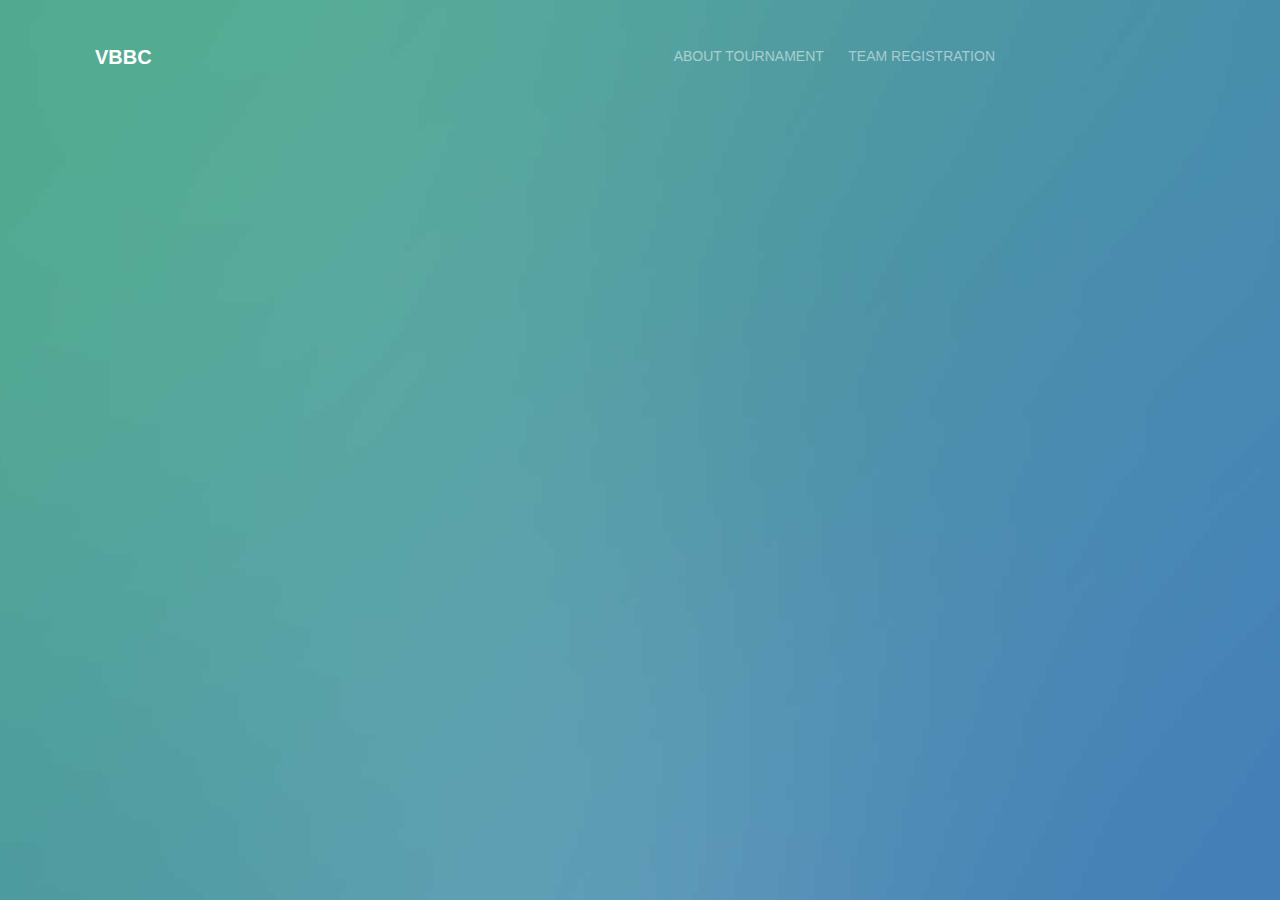
==== commit 919164f1: "small change" ====
--- a/index.html
+++ b/index.html
@@ -51,7 +51,7 @@
 						<li class="active"><a href="index.html"></a></li>
 						<li><a href="about.html">About Tournament</a></li>
 
-						<li><a href="contact.html">Registration</a></li>
+						<li><a href="contact.html">Team Registration</a></li>
 					</ul>
 				</div>
 			</div>
@@ -68,7 +68,7 @@
 							<h2>cordially invite your team
 							to participate  <br> in our State Level Invitation Tournament
 						</h2>
-							<p><a href="About.html" class="btn btn-default">About Tournament</a></p>
+							<p><a href="about.html" class="btn btn-default">About Tournament</a></p>
 						</div>
 					</div>
 				</div>
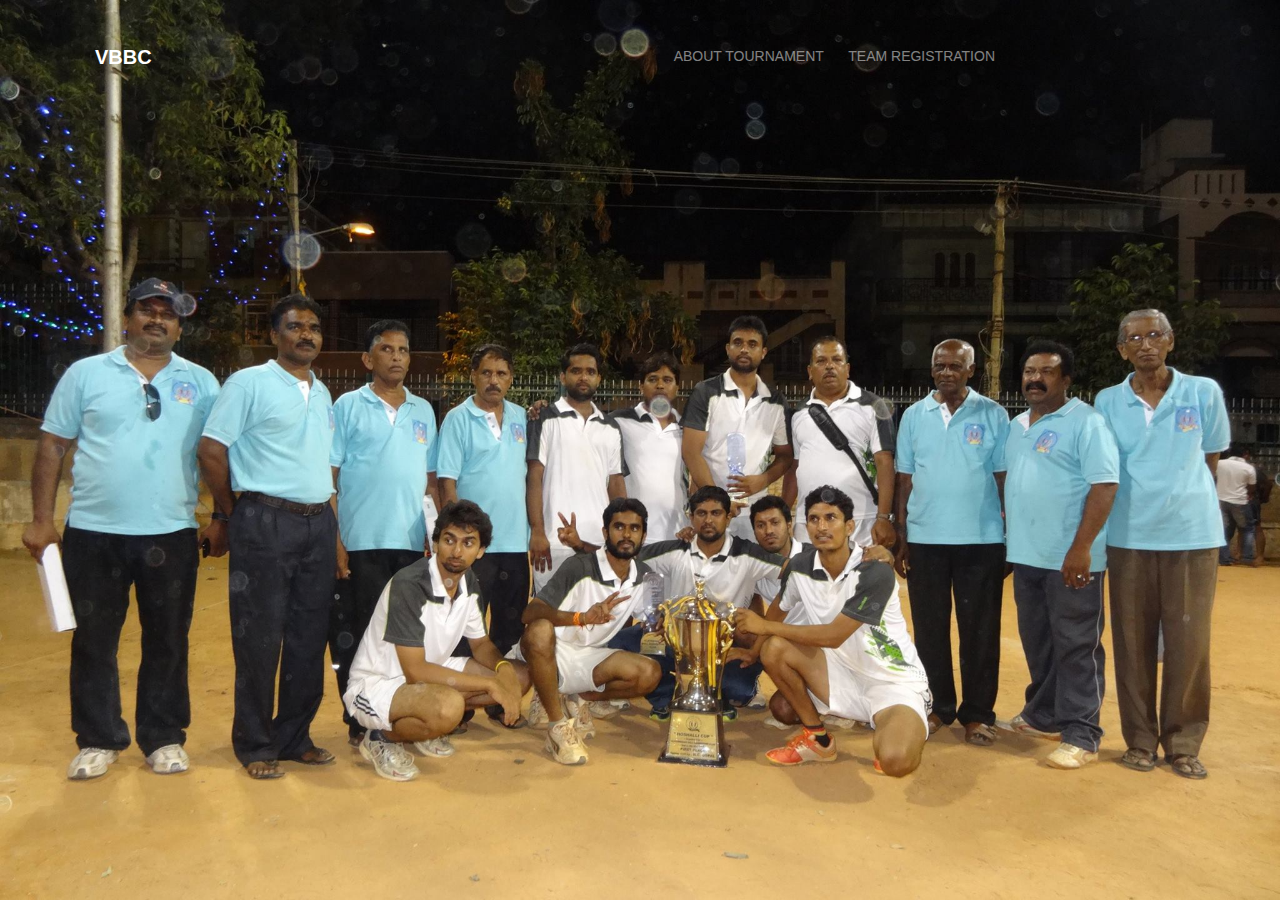
==== commit 49708075: "nwe changes" ====
--- a/index.html
+++ b/index.html
@@ -58,7 +58,7 @@
 		</div>
 	</nav>
 
-	<header id="gtco-header" class="gtco-cover" role="banner" style="background-image:url(images/img_bg_1.jpg); height:100vh">
+	<header id="gtco-header" class="gtco-cover" role="banner" style="background-image:url(images/image.jpg); height:100vh">
 		<div class="gtco-container">
 			<div class="row">
 				<div class="col-md-8 col-md-offset-2 text-center">
